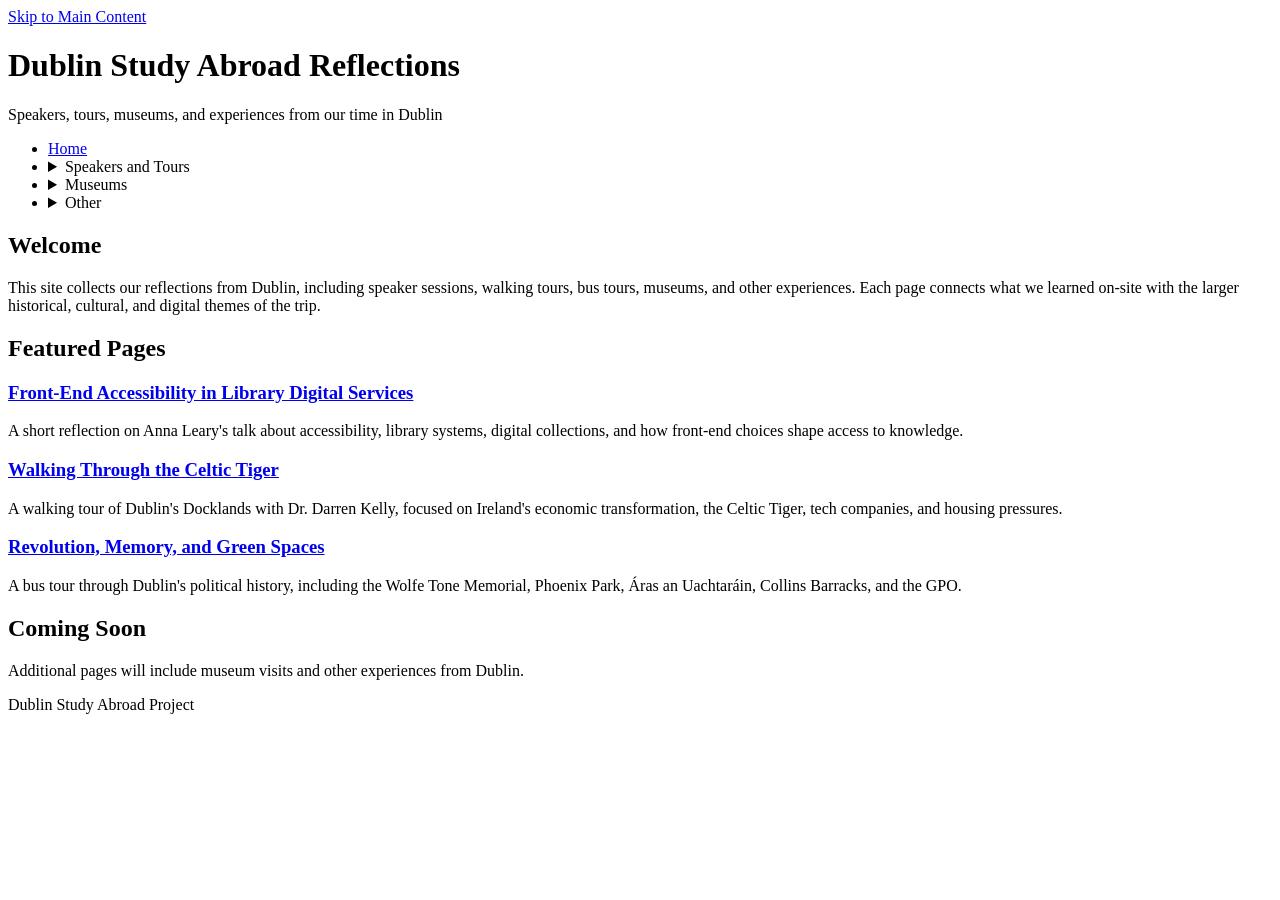
==== index.html @ 458fdb92 "Add files via upload" ====
<!DOCTYPE html>
<html lang="en">
<head>
  <meta charset="UTF-8">
  <meta name="viewport" content="width=device-width, initial-scale=1.0">
  <title>Dublin Study Abroad Reflections</title>
  <link rel="stylesheet" href="css/style.css">
</head>

<body>
  <a href="#main">Skip to Main Content</a>

  <header>
    <h1>Dublin Study Abroad Reflections</h1>
    <p>Speakers, tours, museums, and experiences from our time in Dublin</p>
  </header>

  <nav>
    <ul>
      <li><a href="index.html">Home</a></li>

      <li>
        <details>
          <summary>Speakers and Tours</summary>
          <ul>
            <li><a href="library_sciences.html">Front-End Accessibility in Library Digital Services</a></li>
            <li><a href="docklands.html">Walking Through the Celtic Tiger</a></li>
            <li><a href="bustour.html">Revolution, Memory, and Green Spaces</a></li>
          </ul>
        </details>
      </li>

      <li>
        <details>
          <summary>Museums</summary>
          <ul>
            <li><a href="museums.html">Museum Visits</a></li>
          </ul>
        </details>
      </li>

      <li>
        <details>
          <summary>Other</summary>
          <ul>
            <li><a href="other.html">Other Dublin Experiences</a></li>
          </ul>
        </details>
      </li>
    </ul>
  </nav>

  <main id="main">
    <h2>Welcome</h2>

    <p>
      This site collects our reflections from Dublin, including speaker sessions, walking tours, bus tours, museums, and other experiences. Each page connects what we learned on-site with the larger historical, cultural, and digital themes of the trip.
    </p>

    <section>
      <h2>Featured Pages</h2>

      <article>
        <h3><a href="library_sciences.html">Front-End Accessibility in Library Digital Services</a></h3>
        <p>
          A short reflection on Anna Leary's talk about accessibility, library systems, digital collections, and how front-end choices shape access to knowledge.
        </p>
      </article>

      <article>
        <h3><a href="docklands.html">Walking Through the Celtic Tiger</a></h3>
        <p>
          A walking tour of Dublin's Docklands with Dr. Darren Kelly, focused on Ireland's economic transformation, the Celtic Tiger, tech companies, and housing pressures.
        </p>
      </article>

      <article>
        <h3><a href="bustour.html">Revolution, Memory, and Green Spaces</a></h3>
        <p>
          A bus tour through Dublin's political history, including the Wolfe Tone Memorial, Phoenix Park, Áras an Uachtaráin, Collins Barracks, and the GPO.
        </p>
      </article>
    </section>

    <section>
      <h2>Coming Soon</h2>
      <p>
        Additional pages will include museum visits and other experiences from Dublin.
      </p>
    </section>
  </main>

  <footer>
    <p>Dublin Study Abroad Project</p>
  </footer>
</body>
</html>
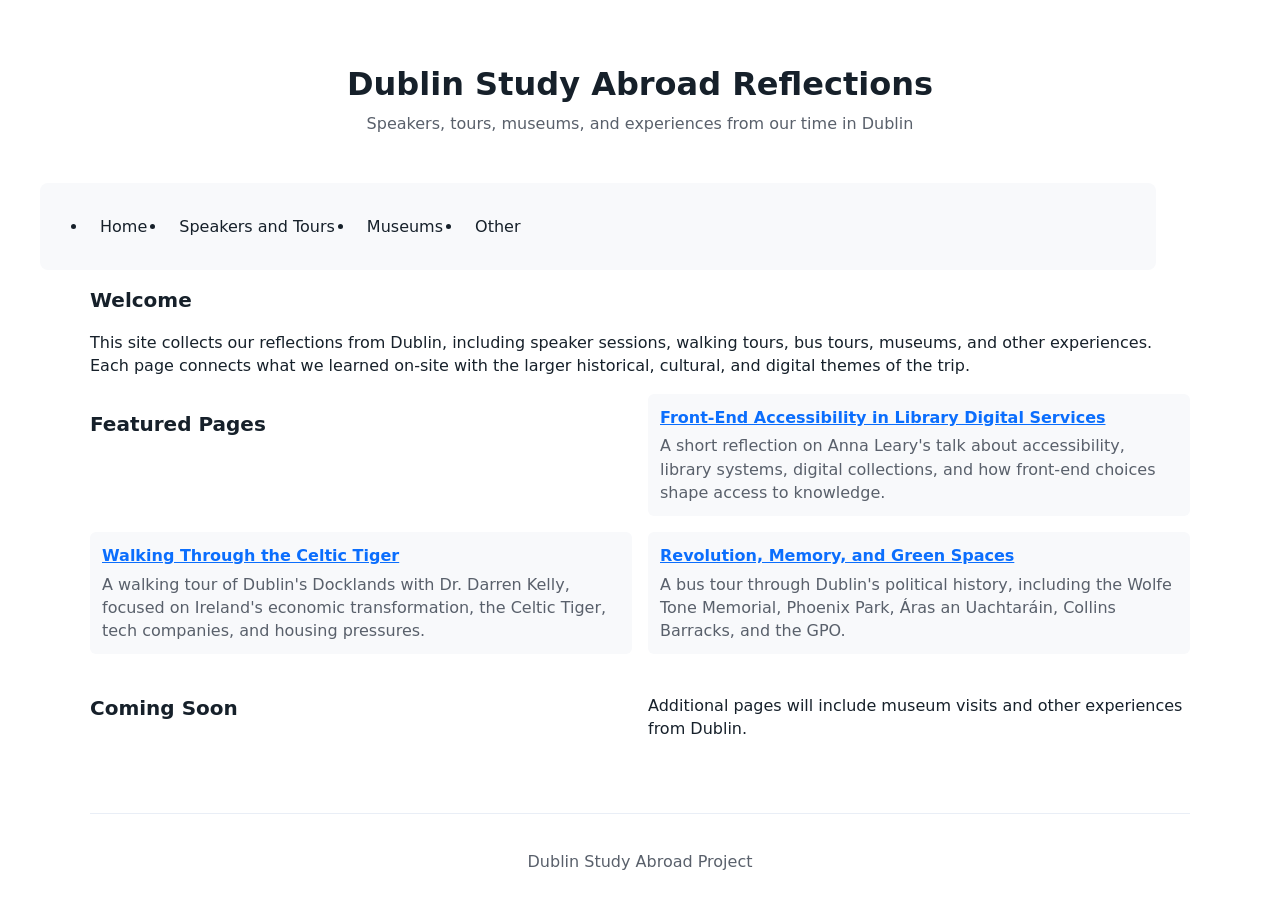
==== commit fcab5cb1: "main.css" ====
--- a/index.html
+++ b/index.html
@@ -4,7 +4,7 @@
   <meta charset="UTF-8">
   <meta name="viewport" content="width=device-width, initial-scale=1.0">
   <title>Dublin Study Abroad Reflections</title>
-  <link rel="stylesheet" href="css/style.css">
+  <link rel="stylesheet" href="css/test.css">
 </head>
 
 <body>
--- a/css/test.css
+++ b/css/test.css
@@ -0,0 +1,170 @@
+:root {
+  --bg: #ffffff;
+  --surface: #f8f9fb;
+  --text: #16202a;
+  --muted: #59606b;
+  --accent: #0b6efd;
+  --accent-2: #0b9efd33;
+  --max-width: 980px;
+  --radius: 8px;
+  --gap: 1rem;
+  --fw-heading: 700;
+}
+
+/* Basic page layout */
+html, body {
+  height: 100%;
+  background: var(--bg);
+  color: var(--text);
+  font-family: system-ui, -apple-system, 'Segoe UI', Roboto, 'Helvetica Neue', Arial;
+  line-height: 1.45;
+  -webkit-font-smoothing: antialiased;
+  -moz-osx-font-smoothing: grayscale;
+  padding: 0 1rem;
+}
+
+/* Accessible container */
+main, header, nav, footer {
+  max-width: var(--max-width);
+  margin: 0 auto;
+}
+
+header {
+  padding: 2rem 0 1rem;
+  text-align: center;
+}
+header h1 {
+  margin-bottom: 0.25rem;
+  font-size: 1.75rem;
+  font-weight: var(--fw-heading);
+}
+header p {
+  color: var(--muted);
+  margin-top: 0;
+}
+
+/* Navigation */
+nav {
+  background: var(--surface);
+  border-radius: var(--radius);
+  padding: 0.5rem;
+  margin: 1rem 0;
+}
+nav ul {
+  display: flex;
+  gap: 0.5rem;
+  flex-wrap: wrap;
+  align-items: center;
+}
+nav a {
+  display: inline-block;
+  padding: 0.5rem 0.75rem;
+  color: var(--text);
+  text-decoration: none;
+  border-radius: 6px;
+}
+nav a:hover, nav a:focus {
+  background: var(--accent-2);
+  color: var(--accent);
+}
+
+/* Details summary styling (for nested menus) */
+details[open] > summary {
+  font-weight: 600;
+}
+summary {
+  list-style: none;
+  cursor: pointer;
+  padding: 0.45rem 0.75rem;
+  border-radius: 6px;
+}
+
+/* Main content */
+main {
+  padding-bottom: 2rem;
+}
+main h2 {
+  font-size: 1.25rem;
+  margin: 1rem 0 0.5rem;
+}
+
+section {
+  margin: 1rem 0 1.5rem;
+}
+
+/* Article grid */
+section > article {
+  background: var(--surface);
+  padding: 0.75rem;
+  border-radius: 6px;
+  margin-bottom: 0.75rem;
+}
+section > article h3 {
+  margin: 0 0 0.35rem;
+  font-size: 1rem;
+}
+section > article p {
+  margin: 0;
+  color: var(--muted);
+}
+
+/* Links */
+a {
+  color: var(--accent);
+}
+a:focus {
+  outline: 3px solid #a9d1ff;
+  outline-offset: 2px;
+}
+
+/* Footer */
+footer {
+  text-align: center;
+  padding: 1.25rem 0;
+  color: var(--muted);
+  border-top: 1px solid #e9eef6;
+}
+
+/* Utility: container for wide screens */
+.container {
+  margin-left: auto;
+  margin-right: auto;
+  max-width: var(--max-width);
+  padding: 0 1rem;
+}
+
+/* Small responsive adjustments */
+@media (min-width: 720px) {
+  nav ul { display: flex; }
+  header h1 { font-size: 2rem; }
+  section { display: grid; grid-template-columns: repeat(2, 1fr); gap: var(--gap); }
+  section > article { margin-bottom: 0; }
+}
+
+@media (min-width: 1100px) {
+  :root { --max-width: 1100px; }
+}
+
+/* Respect user's reduced motion preference */
+@media (prefers-reduced-motion: reduce) {
+  * { transition: none !important; animation: none !important; }
+}
+
+/* Small accessibility helper for skip link */
+a[href^="#main"] {
+  position: absolute;
+  left: -9999px;
+  top: auto;
+  width: 1px;
+  height: 1px;
+  overflow: hidden;
+}
+a[href^="#main"]:focus {
+  left: 1rem;
+  top: 1rem;
+  width: auto;
+  height: auto;
+  background: var(--surface);
+  padding: 0.5rem;
+  border-radius: 6px;
+}
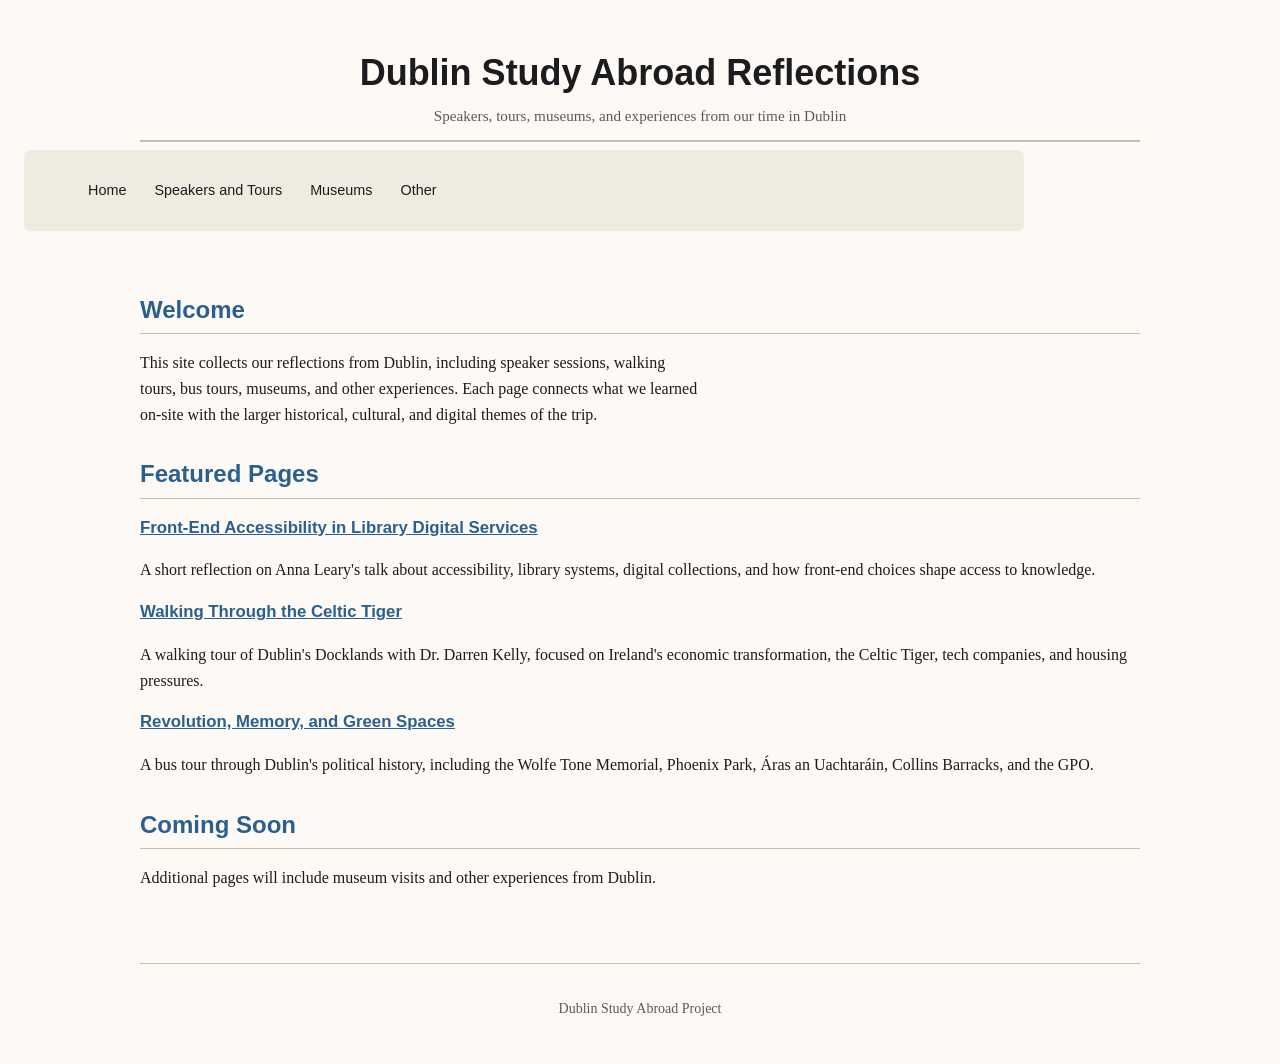
==== commit 9d8e6f84: "reset in bustour" ====
--- a/index.html
+++ b/index.html
@@ -4,7 +4,7 @@
   <meta charset="UTF-8">
   <meta name="viewport" content="width=device-width, initial-scale=1.0">
   <title>Dublin Study Abroad Reflections</title>
-  <link rel="stylesheet" href="css/test.css">
+  <link rel="stylesheet" href="css/main.css">
 </head>
 
 <body>
--- a/css/main.css
+++ b/css/main.css
@@ -0,0 +1,644 @@
+/* =============================================================
+   main.css  — Dublin Study Abroad Reflections
+   Hand-written for SI 338 Lectures 1 & 2
+   Loads AFTER reset.css
+   ============================================================= */
+
+
+/* ---------------------------------------------------------------
+   1. CUSTOM PROPERTIES  (Lecture 1: root colors)
+   Define once, use everywhere — makes dark mode a one-liner.
+   --------------------------------------------------------------- */
+:root {
+  /* Color palette */
+  --color-bg:       #fdfaf5;
+  --color-surface:  #f0ebe0;
+  --color-ink:      #1c1c1e;
+  --color-muted:    #5a5a5a;
+  --color-accent:   #2a5f8f;
+  --color-accent-light: #d6e8f7;
+  --color-border:   #c8bfaf;
+
+  /* Typography */
+  --font-body:    'Georgia', serif;
+  --font-heading: 'Trebuchet MS', 'Lucida Grande', sans-serif;
+
+  /* Spacing & shape */
+  --radius:      6px;
+  --gap:         1rem;
+  --max-width:   960px;
+
+  /* Card corner radius — changeable in one place (Lecture 2 stretch goal) */
+  --figure-radius: 6px;
+}
+
+
+/* ---------------------------------------------------------------
+   2. BASE STYLES
+   --------------------------------------------------------------- */
+html {
+  box-sizing: border-box;
+  scroll-behavior: smooth;
+}
+
+*,
+*::before,
+*::after {
+  box-sizing: inherit;
+}
+
+body {
+  background-color: var(--color-bg);
+  color: var(--color-ink);
+  font-family: var(--font-body);
+  font-size: 1rem;
+  line-height: 1.6;
+  -webkit-font-smoothing: antialiased;
+  padding: 0 1rem;
+}
+
+/* Constrain all major landmarks */
+header,
+nav,
+main,
+footer {
+  max-width: var(--max-width);
+  margin-left:  auto;
+  margin-right: auto;
+}
+
+img {
+  max-width: 100%;
+  height: auto;
+  display: block;
+}
+
+
+/* ---------------------------------------------------------------
+   3. SKIP LINK  (Lecture 1 & accessibility lecture)
+   Visually hidden until focused — never remove this.
+   --------------------------------------------------------------- */
+a[href="#main"] {
+  position: absolute;
+  left: -9999px;
+  top: auto;
+  width: 1px;
+  height: 1px;
+  overflow: hidden;
+}
+
+a[href="#main"]:focus {
+  left: 1rem;
+  top: 1rem;
+  width: auto;
+  height: auto;
+  background: var(--color-accent-light);
+  color: var(--color-accent);
+  border: 2px solid var(--color-accent);
+  padding: 0.5rem 1rem;
+  border-radius: var(--radius);
+  z-index: 9999;
+  font-weight: bold;
+}
+
+
+/* ---------------------------------------------------------------
+   4. STICKY HEADER  (Lecture 2 — position: sticky)
+   Stays at the top as you scroll. Needs a z-index so it
+   sits above the page content.
+   --------------------------------------------------------------- */
+header {
+  position: sticky;
+  top: 0;
+  z-index: 100;
+  background-color: var(--color-bg);
+  border-bottom: 2px solid var(--color-border);
+  padding: 0.75rem 0;
+  text-align: center;
+}
+
+header h1 {
+  font-family: var(--font-heading);
+  font-size: clamp(1.4rem, 4vw + 0.5rem, 2.25rem); /* Lecture 1: clamp() */
+  color: var(--color-ink);
+  margin-bottom: 0.15rem;
+}
+
+header p {
+  color: var(--color-muted);
+  font-size: 0.95rem;
+  margin: 0;
+}
+
+
+/* ---------------------------------------------------------------
+   5. NAVIGATION  (Lecture 2 — display: flex)
+   Flex row of links, wraps on small screens.
+   --------------------------------------------------------------- */
+nav {
+  background-color: var(--color-surface);
+  border-radius: var(--radius);
+  padding: 0.4rem 0.75rem;
+  margin: 0.5rem 0;
+}
+
+nav ul {
+  display: flex;          /* Lecture 2: flex nav bar */
+  flex-wrap: wrap;
+  gap: 0.25rem;
+  align-items: center;
+  list-style: none;
+}
+
+nav a {
+  display: inline-block;
+  padding: 0.4rem 0.75rem;
+  color: var(--color-ink);
+  text-decoration: none;
+  border-radius: var(--radius);
+  font-family: var(--font-heading);
+  font-size: 0.9rem;
+  transition: background-color 150ms ease, color 150ms ease;
+}
+
+nav a:hover,
+nav a:focus {
+  background-color: var(--color-accent-light);
+  color: var(--color-accent);
+}
+
+/* Focus ring — visible keyboard indicator (WCAG 2.4.11) */
+a:focus-visible {
+  outline: 3px solid var(--color-accent);
+  outline-offset: 2px;
+}
+
+/* details/summary inside nav — for dropdown submenus */
+details > summary {
+  list-style: none;
+  cursor: pointer;
+  padding: 0.4rem 0.75rem;
+  border-radius: var(--radius);
+  font-family: var(--font-heading);
+  font-size: 0.9rem;
+  color: var(--color-ink);
+  transition: background-color 150ms ease;
+}
+
+details > summary:hover,
+details[open] > summary {
+  background-color: var(--color-accent-light);
+  color: var(--color-accent);
+  font-weight: 600;
+}
+
+details ul {
+  padding-left: 1rem;
+  margin-top: 0.25rem;
+}
+
+/* Current page indicator */
+li.current a {
+  font-weight: bold;
+  color: var(--color-accent);
+  border-bottom: 2px solid var(--color-accent);
+}
+
+
+/* ---------------------------------------------------------------
+   6. MAIN CONTENT
+   --------------------------------------------------------------- */
+main {
+  padding: 1.5rem 0 3rem;
+}
+
+main > p {
+  max-width: 70ch;
+  margin-bottom: 1rem;
+}
+
+h2 {
+  font-family: var(--font-heading);
+  font-size: clamp(1.1rem, 2.5vw + 0.5rem, 1.5rem);
+  color: var(--color-accent);
+  margin: 1.75rem 0 0.5rem;
+  border-bottom: 1px solid var(--color-border);
+  padding-bottom: 0.25rem;
+}
+
+h3 {
+  font-family: var(--font-heading);
+  font-size: 1.05rem;
+  margin: 1rem 0 0.35rem;
+}
+
+p {
+  margin-bottom: 1rem;
+}
+
+section {
+  margin: 1.5rem 0;
+}
+
+aside {
+  background-color: var(--color-surface);
+  border-left: 4px solid var(--color-accent);
+  border-radius: var(--radius);
+  padding: 1rem 1.25rem;
+  margin: 1.5rem 0;
+}
+
+aside h2 {
+  border-bottom: none;
+  margin-top: 0;
+}
+
+/* Reflection callout box */
+.reflection {
+  background-color: var(--color-accent-light);
+  border-left: 4px solid var(--color-accent);
+  border-radius: var(--radius);
+  padding: 0.75rem 1rem;
+  margin: 1rem 0;
+  color: var(--color-ink);
+  font-style: italic;
+}
+
+.reflection p {
+  margin: 0;
+}
+
+
+/* ---------------------------------------------------------------
+   7. FIGURES & INLINE IMAGES
+   --------------------------------------------------------------- */
+figure {
+  margin: 1.25rem 0;
+  display: inline-block;  /* keeps caption under its image */
+}
+
+figure img {
+  border: 3px solid var(--color-accent);
+  border-radius: var(--figure-radius); /* uses custom property */
+  box-shadow: 0 4px 12px rgba(42, 95, 143, 0.12);
+  transition: transform 150ms ease, box-shadow 150ms ease;
+}
+
+figure img:hover {
+  transform: translateY(-3px);
+  box-shadow: 0 10px 24px rgba(42, 95, 143, 0.18);
+}
+
+figcaption {
+  margin-top: 0.4rem;
+  font-size: 0.85rem;
+  color: var(--color-muted);
+  max-width: 30ch;
+}
+
+
+/* ---------------------------------------------------------------
+   8. PHOTO GALLERY — display: grid  (Lecture 2, required)
+   minmax() makes it responsive without media queries.
+   --------------------------------------------------------------- */
+.gallery {
+  display: grid;
+  grid-template-columns: repeat(auto-fit, minmax(180px, 1fr));
+  gap: var(--gap);
+  margin-top: 1rem;
+}
+
+/* Each thumbnail link */
+.gallery a {
+  display: block;
+  border: 3px solid var(--color-accent);
+  border-radius: var(--figure-radius);
+  overflow: hidden;
+  aspect-ratio: 4 / 3;
+  background-color: var(--color-surface);
+  box-shadow: 0 3px 10px rgba(42, 95, 143, 0.1);
+  transition: transform 150ms ease, box-shadow 150ms ease;
+
+  /* Animate in on load (Lecture 2 stretch + keyframes section) */
+  animation: fade-up 0.45s ease-out both;
+}
+
+.gallery a:hover {
+  transform: translateY(-4px);
+  box-shadow: 0 12px 28px rgba(42, 95, 143, 0.2);
+}
+
+/* Images fill the thumbnail box fully */
+.gallery img {
+  width: 100%;
+  height: 100%;
+  object-fit: cover;
+  display: block;
+  transition: transform 200ms ease;
+}
+
+.gallery a:hover img {
+  transform: scale(1.04);
+}
+
+/* Stagger the fade-in of each card (nth-child) */
+.gallery a:nth-child(1)  { animation-delay: 0.0s; }
+.gallery a:nth-child(2)  { animation-delay: 0.05s; }
+.gallery a:nth-child(3)  { animation-delay: 0.1s; }
+.gallery a:nth-child(4)  { animation-delay: 0.15s; }
+.gallery a:nth-child(5)  { animation-delay: 0.2s; }
+.gallery a:nth-child(6)  { animation-delay: 0.25s; }
+.gallery a:nth-child(7)  { animation-delay: 0.3s; }
+.gallery a:nth-child(8)  { animation-delay: 0.35s; }
+.gallery a:nth-child(9)  { animation-delay: 0.4s; }
+.gallery a:nth-child(10) { animation-delay: 0.45s; }
+
+
+/* ---------------------------------------------------------------
+   9. FLEX SECTION  (Lecture 2 — display: flex, required)
+   Used for the featured article cards on the index page and
+   any section that should flow in a row rather than a grid.
+   --------------------------------------------------------------- */
+.flex-cards {
+  display: flex;
+  flex-wrap: wrap;
+  gap: var(--gap);
+  margin-top: 1rem;
+}
+
+.flex-cards article {
+  flex: 1 1 260px;          /* grow, shrink, minimum width */
+  background-color: var(--color-surface);
+  border: 1px solid var(--color-border);
+  border-radius: var(--figure-radius);
+  padding: 1rem 1.25rem;
+  box-shadow: 0 2px 6px rgba(0,0,0,0.06);
+  transition: transform 150ms ease, box-shadow 150ms ease;
+  animation: fade-up 0.45s ease-out both;
+}
+
+.flex-cards article:hover {
+  transform: translateY(-3px);
+  box-shadow: 0 8px 20px rgba(42, 95, 143, 0.15);
+}
+
+.flex-cards article h3 {
+  margin-top: 0;
+}
+
+.flex-cards article p {
+  color: var(--color-muted);
+  margin: 0;
+}
+
+/* index.html section uses default block flow; apply flex-cards
+   class to the <section> wrapper that holds the article cards. */
+section.featured {
+  display: flex;
+  flex-wrap: wrap;
+  gap: var(--gap);
+}
+
+section.featured article {
+  flex: 1 1 260px;
+  background-color: var(--color-surface);
+  border: 1px solid var(--color-border);
+  border-radius: var(--figure-radius);
+  padding: 1rem 1.25rem;
+  box-shadow: 0 2px 6px rgba(0,0,0,0.06);
+  transition: transform 150ms ease, box-shadow 150ms ease;
+}
+
+section.featured article:hover {
+  transform: translateY(-3px);
+  box-shadow: 0 8px 20px rgba(42, 95, 143, 0.15);
+}
+
+
+/* ---------------------------------------------------------------
+   10. LINKS
+   --------------------------------------------------------------- */
+a {
+  color: var(--color-accent);
+  text-decoration: underline;
+}
+
+a:hover {
+  color: var(--color-ink);
+}
+
+
+/* ---------------------------------------------------------------
+   11. FOOTER
+   --------------------------------------------------------------- */
+footer {
+  text-align: center;
+  padding: 1.25rem 0;
+  color: var(--color-muted);
+  border-top: 1px solid var(--color-border);
+  font-size: 0.875rem;
+}
+
+
+/* ---------------------------------------------------------------
+   12. LIGHTBOX OVERRIDES (matches site palette)
+   --------------------------------------------------------------- */
+.lb-outerContainer,
+.lb-dataContainer {
+  border: 6px solid var(--color-accent);
+  border-radius: var(--radius);
+  box-shadow: 0 16px 40px rgba(42, 95, 143, 0.18);
+}
+
+.lb-image {
+  border-radius: 3px;
+}
+
+.lb-data {
+  background: rgba(42, 95, 143, 0.04);
+  color: var(--color-ink);
+}
+
+.lb-caption {
+  color: var(--color-muted);
+}
+
+.lb-close,
+.lb-nav a {
+  color: var(--color-accent);
+}
+
+
+/* ---------------------------------------------------------------
+   13. KEYFRAME ANIMATIONS  (Lecture 2, section 5)
+   --------------------------------------------------------------- */
+@keyframes fade-up {
+  from {
+    opacity: 0;
+    transform: translateY(12px);
+  }
+  to {
+    opacity: 1;
+    transform: translateY(0);
+  }
+}
+
+/* Subtle pulse on call-to-action links (hover only) */
+@keyframes pulse {
+  0%, 100% { transform: scale(1); }
+  50%       { transform: scale(1.05); }
+}
+
+header h1 {
+  animation: fade-up 0.5s ease-out both;
+}
+
+
+/* ---------------------------------------------------------------
+   14. MOBILE-FIRST RESPONSIVE — min-width  (Lecture 2, section 6)
+   Base styles above are already single-column / small-screen.
+   Layer on enhancements as viewport grows.
+   --------------------------------------------------------------- */
+
+/* Tablet and up: 640px (40rem) */
+@media (min-width: 40rem) {
+  nav ul {
+    flex-wrap: nowrap;
+  }
+
+  .gallery {
+    grid-template-columns: repeat(auto-fit, minmax(200px, 1fr));
+  }
+
+  figure {
+    float: right;
+    margin: 0 0 1rem 1.5rem;
+    max-width: 280px;
+  }
+}
+
+/* Desktop and up: 64rem (1024px) */
+@media (min-width: 64rem) {
+  :root {
+    --max-width: 1000px;
+  }
+
+  .gallery {
+    grid-template-columns: repeat(auto-fit, minmax(220px, 1fr));
+  }
+
+  /* Two-column page layout: aside to the right of main content */
+  #overview {
+    display: grid;
+    grid-template-columns: 3fr 1fr;
+    gap: 2rem;
+    align-items: start;
+  }
+}
+
+
+/* ---------------------------------------------------------------
+   15. PRINT STYLES  (Lecture 2, section 7)
+   Hide navigation UI that doesn't work on paper.
+   Show URLs inline so readers can find them.
+   --------------------------------------------------------------- */
+@media print {
+  /* Hide non-printable UI */
+  header,
+  nav,
+  .gallery,
+  .lb-outerContainer,
+  a[href="#main"],
+  a[href^="#"] {
+    display: none;
+  }
+
+  body {
+    font-size: 12pt;
+    color: #000;
+    background: #fff;
+    padding: 0;
+  }
+
+  h1, h2, h3 {
+    page-break-after: avoid;
+    color: #000;
+  }
+
+  /* Show link destinations on paper */
+  a[href]::after {
+    content: " (" attr(href) ")";
+    font-size: 85%;
+    color: #444;
+  }
+
+  img {
+    max-width: 100%;
+    border: 1px solid #ccc;
+  }
+
+  /* One or two images per page max */
+  figure {
+    float: none;
+    max-width: 45%;
+    display: inline-block;
+    margin: 0.5rem;
+  }
+
+  p {
+    orphans: 3;
+    widows: 3;
+  }
+}
+
+
+/* ---------------------------------------------------------------
+   16. PREFERS-REDUCED-MOTION  (Lecture 2, section 7)
+   Flat-line all animation for users who have requested it.
+   --------------------------------------------------------------- */
+@media (prefers-reduced-motion: reduce) {
+  *,
+  *::before,
+  *::after {
+    animation-duration: 0.01ms !important;
+    animation-iteration-count: 1 !important;
+    transition-duration: 0.01ms !important;
+    scroll-behavior: auto !important;
+  }
+
+  /* Also disable lightbox transitions */
+  .lb-outerContainer,
+  .lb-dataContainer {
+    transition: none !important;
+  }
+}
+
+
+/* ---------------------------------------------------------------
+   17. PREFERS-COLOR-SCHEME: DARK  (Lecture 2, section 7)
+   Override only the custom properties — the rest of the
+   stylesheet stays the same. Check contrast in both modes!
+   --------------------------------------------------------------- */
+@media (prefers-color-scheme: dark) {
+  :root {
+    --color-bg:           #1a1a1c;
+    --color-surface:      #26262a;
+    --color-ink:          #efefef;
+    --color-muted:        #a0a0a8;
+    --color-accent:       #6aaddc;
+    --color-accent-light: #1e3a52;
+    --color-border:       #3a3a3f;
+  }
+
+  /* Keep border visible on dark bg */
+  .gallery a,
+  figure img {
+    border-color: var(--color-accent);
+  }
+
+  /* Lighten lightbox border */
+  .lb-outerContainer,
+  .lb-dataContainer {
+    border-color: var(--color-accent);
+  }
+}
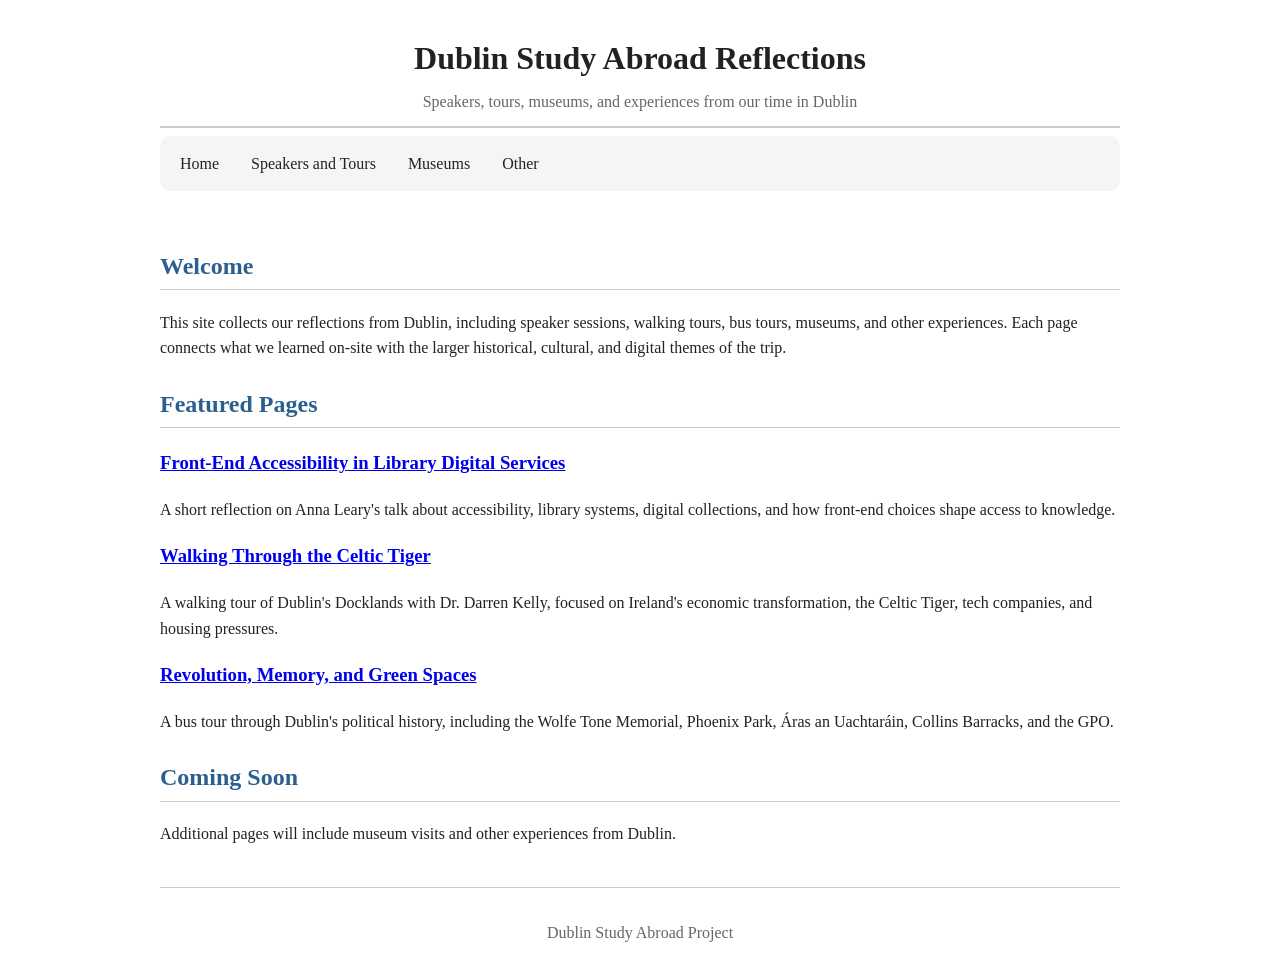
==== commit 741d9a48: "personal.css" ====
--- a/index.html
+++ b/index.html
@@ -4,7 +4,7 @@
   <meta charset="UTF-8">
   <meta name="viewport" content="width=device-width, initial-scale=1.0">
   <title>Dublin Study Abroad Reflections</title>
-  <link rel="stylesheet" href="css/main.css">
+  <link rel="stylesheet" href="css/personal.css">
 </head>
 
 <body>
--- a/css/personal.css
+++ b/css/personal.css
@@ -0,0 +1,293 @@
+/* =====================
+   Custom Properties
+   ===================== */
+:root {
+    --color-bg: #ffffff;
+    --color-text: #222222;
+    --color-muted: #666666;
+    --color-accent: #2a5f8f;
+    --color-surface: #f5f5f5;
+    --color-border: #cccccc;
+    --figure-radius: 10px;
+    --gap: 20px;
+}
+
+
+/* =====================
+   Base
+   ===================== */
+* {
+    box-sizing: border-box;
+}
+
+body {
+    background-color: var(--color-bg);
+    color: var(--color-text);
+    font-family: Georgia, serif;
+    font-size: 1rem;
+    line-height: 1.6;
+    padding: 0 1rem;
+    margin: 0;
+}
+
+img {
+    border: 4px solid var(--color-accent);
+    border-radius: var(--figure-radius);
+    width: 100%;
+    padding: 4px;
+    display: block;
+}
+
+
+/* =====================
+   Skip Link
+   ===================== */
+a[href="#main"] {
+    position: absolute;
+    left: -9999px;
+}
+
+a[href="#main"]:focus {
+    left: 1rem;
+    top: 1rem;
+    background: var(--color-surface);
+    padding: 0.5rem 1rem;
+    border: 2px solid var(--color-accent);
+    border-radius: var(--figure-radius);
+    z-index: 9999;
+}
+
+
+/* =====================
+   Sticky Header
+   ===================== */
+header {
+    position: sticky;
+    top: 0;
+    z-index: 100;
+    background-color: var(--color-bg);
+    border-bottom: 2px solid var(--color-border);
+    padding: 0.75rem 0;
+    text-align: center;
+    max-width: 960px;
+    margin: 0 auto;
+}
+
+header h1 {
+    font-size: clamp(1.4rem, 4vw, 2rem);
+    margin-bottom: 0.25rem;
+}
+
+header p {
+    color: var(--color-muted);
+    margin: 0;
+}
+
+
+/* =====================
+   Navigation — flex
+   ===================== */
+nav {
+    background-color: var(--color-surface);
+    border-radius: var(--figure-radius);
+    padding: 0.5rem;
+    max-width: 960px;
+    margin: 0.5rem auto;
+}
+
+nav ul {
+    display: flex;
+    flex-wrap: wrap;
+    gap: 0.5rem;
+    list-style: none;
+    margin: 0;
+    padding: 0;
+}
+
+nav a {
+    display: inline-block;
+    padding: 0.4rem 0.75rem;
+    color: var(--color-text);
+    text-decoration: none;
+    border-radius: var(--figure-radius);
+}
+
+nav a:hover,
+nav a:focus {
+    background-color: var(--color-accent);
+    color: #ffffff;
+}
+
+a:focus-visible {
+    outline: 3px solid var(--color-accent);
+    outline-offset: 2px;
+}
+
+summary {
+    list-style: none;
+    cursor: pointer;
+    padding: 0.4rem 0.75rem;
+    border-radius: var(--figure-radius);
+}
+
+summary:hover {
+    background-color: var(--color-accent);
+    color: #ffffff;
+}
+
+
+/* =====================
+   Main Content
+   ===================== */
+main {
+    max-width: 960px;
+    margin: 0 auto;
+    padding: 1.5rem 0;
+}
+
+h2 {
+    color: var(--color-accent);
+    border-bottom: 1px solid var(--color-border);
+    padding-bottom: 0.25rem;
+    margin-top: 1.5rem;
+}
+
+p {
+    margin-bottom: 1rem;
+}
+
+figcaption {
+    font-size: 0.85rem;
+    color: var(--color-muted);
+    margin-top: 0.4rem;
+}
+
+aside {
+    background-color: var(--color-surface);
+    border-left: 4px solid var(--color-accent);
+    padding: 1rem;
+    margin: 1.5rem 0;
+    border-radius: var(--figure-radius);
+}
+
+footer {
+    text-align: center;
+    padding: 1rem 0;
+    color: var(--color-muted);
+    border-top: 1px solid var(--color-border);
+    max-width: 960px;
+    margin: 0 auto;
+}
+
+
+/* =====================
+   Gallery — grid
+   ===================== */
+.gallery {
+    display: grid;
+    grid-template-columns: 90%;
+    gap: var(--gap);
+    justify-content: center;
+    margin-top: 1rem;
+}
+
+.gallery a {
+    display: block;
+    border: 4px solid var(--color-accent);
+    border-radius: var(--figure-radius);
+    overflow: hidden;
+    aspect-ratio: 4 / 3;
+    animation: fade-up 0.4s ease-out both;
+}
+
+.gallery img {
+    width: 100%;
+    height: 100%;
+    object-fit: cover;
+    border: none;
+    border-radius: 0;
+    padding: 0;
+}
+
+
+/* =====================
+   Keyframe Animation
+   ===================== */
+@keyframes fade-up {
+    from {
+        opacity: 0;
+        transform: translateY(10px);
+    }
+    to {
+        opacity: 1;
+        transform: translateY(0);
+    }
+}
+
+
+/* =====================
+   Responsive — min-width
+   ===================== */
+@media screen and (min-width: 600px) {
+    .gallery {
+        grid-template-columns: 45% 45%;
+    }
+}
+
+@media screen and (min-width: 900px) {
+    .gallery {
+        grid-template-columns: repeat(3, 30%);
+    }
+}
+
+
+/* =====================
+   Print
+   ===================== */
+@media print {
+    header, nav {
+        display: none;
+    }
+
+    body {
+        font-size: 12pt;
+        color: #000;
+        background: #fff;
+    }
+
+    a[href]::after {
+        content: " (" attr(href) ")";
+        font-size: 85%;
+    }
+
+    img {
+        max-width: 100%;
+    }
+}
+
+
+/* =====================
+   Reduced Motion
+   ===================== */
+@media (prefers-reduced-motion: reduce) {
+    * {
+        animation-duration: 0.01ms !important;
+        animation-iteration-count: 1 !important;
+        transition-duration: 0.01ms !important;
+    }
+}
+
+
+/* =====================
+   Dark Mode
+   ===================== */
+@media (prefers-color-scheme: dark) {
+    :root {
+        --color-bg: #1a1a1a;
+        --color-text: #eeeeee;
+        --color-muted: #aaaaaa;
+        --color-accent: #6aaddc;
+        --color-surface: #2a2a2a;
+        --color-border: #444444;
+    }
+}
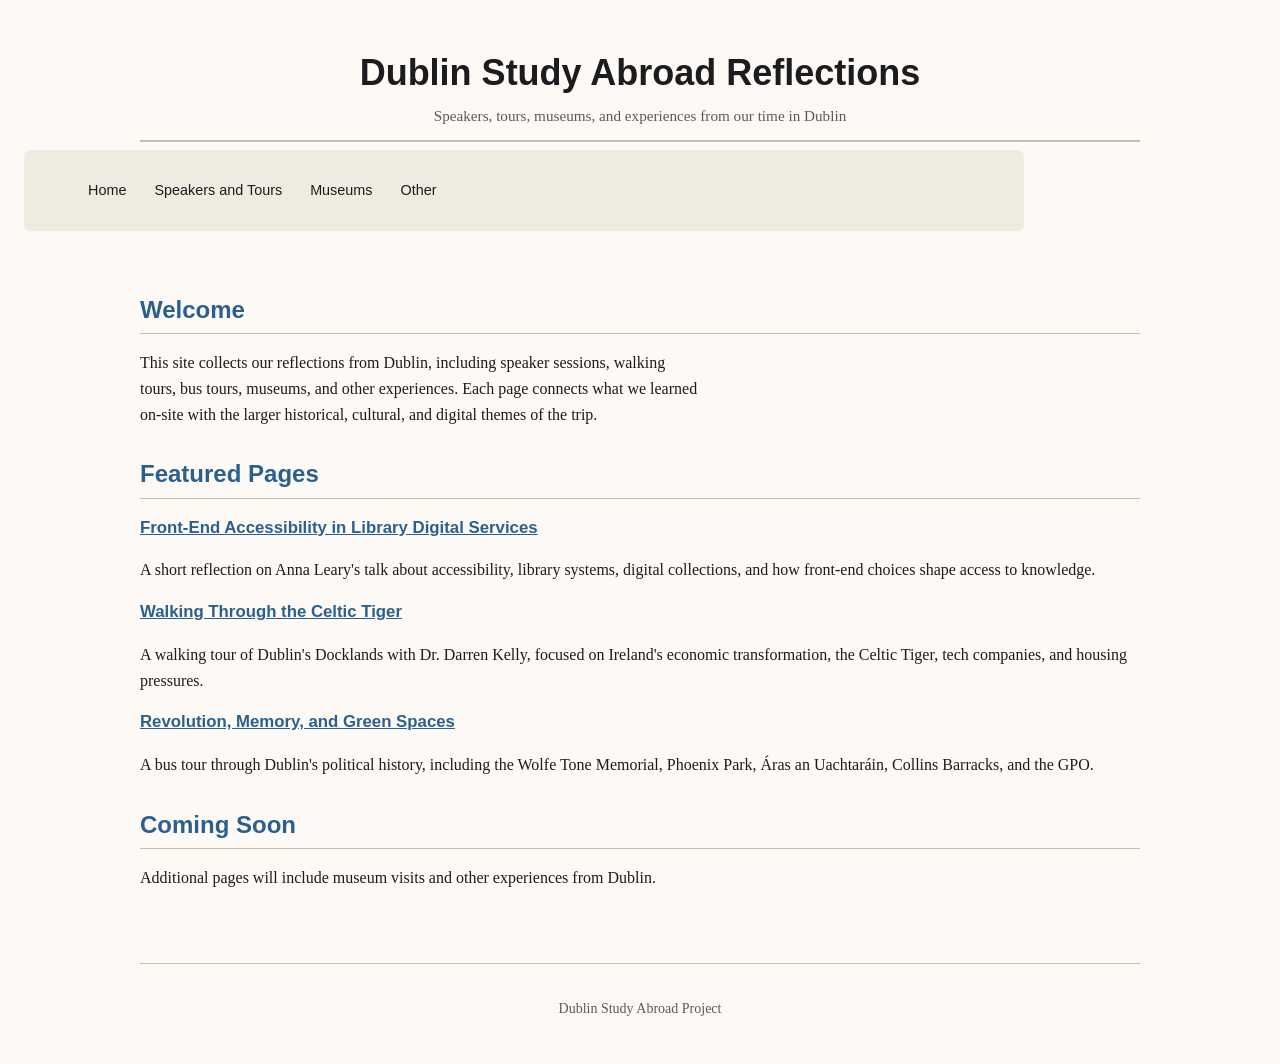
==== commit 7fbc79dc: "random" ====
--- a/index.html
+++ b/index.html
@@ -4,7 +4,7 @@
   <meta charset="UTF-8">
   <meta name="viewport" content="width=device-width, initial-scale=1.0">
   <title>Dublin Study Abroad Reflections</title>
-  <link rel="stylesheet" href="css/personal.css">
+  <link rel="stylesheet" href="css/main.css">
 </head>
 
 <body>
--- a/css/main.css
+++ b/css/main.css
@@ -0,0 +1,644 @@
+/* =============================================================
+   main.css  — Dublin Study Abroad Reflections
+   Hand-written for SI 338 Lectures 1 & 2
+   Loads AFTER reset.css
+   ============================================================= */
+
+
+/* ---------------------------------------------------------------
+   1. CUSTOM PROPERTIES  (Lecture 1: root colors)
+   Define once, use everywhere — makes dark mode a one-liner.
+   --------------------------------------------------------------- */
+:root {
+  /* Color palette */
+  --color-bg:       #fdfaf5;
+  --color-surface:  #f0ebe0;
+  --color-ink:      #1c1c1e;
+  --color-muted:    #5a5a5a;
+  --color-accent:   #2a5f8f;
+  --color-accent-light: #d6e8f7;
+  --color-border:   #c8bfaf;
+
+  /* Typography */
+  --font-body:    'Georgia', serif;
+  --font-heading: 'Trebuchet MS', 'Lucida Grande', sans-serif;
+
+  /* Spacing & shape */
+  --radius:      6px;
+  --gap:         1rem;
+  --max-width:   960px;
+
+  /* Card corner radius — changeable in one place (Lecture 2 stretch goal) */
+  --figure-radius: 6px;
+}
+
+
+/* ---------------------------------------------------------------
+   2. BASE STYLES
+   --------------------------------------------------------------- */
+html {
+  box-sizing: border-box;
+  scroll-behavior: smooth;
+}
+
+*,
+*::before,
+*::after {
+  box-sizing: inherit;
+}
+
+body {
+  background-color: var(--color-bg);
+  color: var(--color-ink);
+  font-family: var(--font-body);
+  font-size: 1rem;
+  line-height: 1.6;
+  -webkit-font-smoothing: antialiased;
+  padding: 0 1rem;
+}
+
+/* Constrain all major landmarks */
+header,
+nav,
+main,
+footer {
+  max-width: var(--max-width);
+  margin-left:  auto;
+  margin-right: auto;
+}
+
+img {
+  max-width: 100%;
+  height: auto;
+  display: block;
+}
+
+
+/* ---------------------------------------------------------------
+   3. SKIP LINK  (Lecture 1 & accessibility lecture)
+   Visually hidden until focused — never remove this.
+   --------------------------------------------------------------- */
+a[href="#main"] {
+  position: absolute;
+  left: -9999px;
+  top: auto;
+  width: 1px;
+  height: 1px;
+  overflow: hidden;
+}
+
+a[href="#main"]:focus {
+  left: 1rem;
+  top: 1rem;
+  width: auto;
+  height: auto;
+  background: var(--color-accent-light);
+  color: var(--color-accent);
+  border: 2px solid var(--color-accent);
+  padding: 0.5rem 1rem;
+  border-radius: var(--radius);
+  z-index: 9999;
+  font-weight: bold;
+}
+
+
+/* ---------------------------------------------------------------
+   4. STICKY HEADER  (Lecture 2 — position: sticky)
+   Stays at the top as you scroll. Needs a z-index so it
+   sits above the page content.
+   --------------------------------------------------------------- */
+header {
+  position: sticky;
+  top: 0;
+  z-index: 100;
+  background-color: var(--color-bg);
+  border-bottom: 2px solid var(--color-border);
+  padding: 0.75rem 0;
+  text-align: center;
+}
+
+header h1 {
+  font-family: var(--font-heading);
+  font-size: clamp(1.4rem, 4vw + 0.5rem, 2.25rem); /* Lecture 1: clamp() */
+  color: var(--color-ink);
+  margin-bottom: 0.15rem;
+}
+
+header p {
+  color: var(--color-muted);
+  font-size: 0.95rem;
+  margin: 0;
+}
+
+
+/* ---------------------------------------------------------------
+   5. NAVIGATION  (Lecture 2 — display: flex)
+   Flex row of links, wraps on small screens.
+   --------------------------------------------------------------- */
+nav {
+  background-color: var(--color-surface);
+  border-radius: var(--radius);
+  padding: 0.4rem 0.75rem;
+  margin: 0.5rem 0;
+}
+
+nav ul {
+  display: flex;          /* Lecture 2: flex nav bar */
+  flex-wrap: wrap;
+  gap: 0.25rem;
+  align-items: center;
+  list-style: none;
+}
+
+nav a {
+  display: inline-block;
+  padding: 0.4rem 0.75rem;
+  color: var(--color-ink);
+  text-decoration: none;
+  border-radius: var(--radius);
+  font-family: var(--font-heading);
+  font-size: 0.9rem;
+  transition: background-color 150ms ease, color 150ms ease;
+}
+
+nav a:hover,
+nav a:focus {
+  background-color: var(--color-accent-light);
+  color: var(--color-accent);
+}
+
+/* Focus ring — visible keyboard indicator (WCAG 2.4.11) */
+a:focus-visible {
+  outline: 3px solid var(--color-accent);
+  outline-offset: 2px;
+}
+
+/* details/summary inside nav — for dropdown submenus */
+details > summary {
+  list-style: none;
+  cursor: pointer;
+  padding: 0.4rem 0.75rem;
+  border-radius: var(--radius);
+  font-family: var(--font-heading);
+  font-size: 0.9rem;
+  color: var(--color-ink);
+  transition: background-color 150ms ease;
+}
+
+details > summary:hover,
+details[open] > summary {
+  background-color: var(--color-accent-light);
+  color: var(--color-accent);
+  font-weight: 600;
+}
+
+details ul {
+  padding-left: 1rem;
+  margin-top: 0.25rem;
+}
+
+/* Current page indicator */
+li.current a {
+  font-weight: bold;
+  color: var(--color-accent);
+  border-bottom: 2px solid var(--color-accent);
+}
+
+
+/* ---------------------------------------------------------------
+   6. MAIN CONTENT
+   --------------------------------------------------------------- */
+main {
+  padding: 1.5rem 0 3rem;
+}
+
+main > p {
+  max-width: 70ch;
+  margin-bottom: 1rem;
+}
+
+h2 {
+  font-family: var(--font-heading);
+  font-size: clamp(1.1rem, 2.5vw + 0.5rem, 1.5rem);
+  color: var(--color-accent);
+  margin: 1.75rem 0 0.5rem;
+  border-bottom: 1px solid var(--color-border);
+  padding-bottom: 0.25rem;
+}
+
+h3 {
+  font-family: var(--font-heading);
+  font-size: 1.05rem;
+  margin: 1rem 0 0.35rem;
+}
+
+p {
+  margin-bottom: 1rem;
+}
+
+section {
+  margin: 1.5rem 0;
+}
+
+aside {
+  background-color: var(--color-surface);
+  border-left: 4px solid var(--color-accent);
+  border-radius: var(--radius);
+  padding: 1rem 1.25rem;
+  margin: 1.5rem 0;
+}
+
+aside h2 {
+  border-bottom: none;
+  margin-top: 0;
+}
+
+/* Reflection callout box */
+.reflection {
+  background-color: var(--color-accent-light);
+  border-left: 4px solid var(--color-accent);
+  border-radius: var(--radius);
+  padding: 0.75rem 1rem;
+  margin: 1rem 0;
+  color: var(--color-ink);
+  font-style: italic;
+}
+
+.reflection p {
+  margin: 0;
+}
+
+
+/* ---------------------------------------------------------------
+   7. FIGURES & INLINE IMAGES
+   --------------------------------------------------------------- */
+figure {
+  margin: 1.25rem 0;
+  display: inline-block;  /* keeps caption under its image */
+}
+
+figure img {
+  border: 3px solid var(--color-accent);
+  border-radius: var(--figure-radius); /* uses custom property */
+  box-shadow: 0 4px 12px rgba(42, 95, 143, 0.12);
+  transition: transform 150ms ease, box-shadow 150ms ease;
+}
+
+figure img:hover {
+  transform: translateY(-3px);
+  box-shadow: 0 10px 24px rgba(42, 95, 143, 0.18);
+}
+
+figcaption {
+  margin-top: 0.4rem;
+  font-size: 0.85rem;
+  color: var(--color-muted);
+  max-width: 30ch;
+}
+
+
+/* ---------------------------------------------------------------
+   8. PHOTO GALLERY — display: grid  (Lecture 2, required)
+   minmax() makes it responsive without media queries.
+   --------------------------------------------------------------- */
+.gallery {
+  display: grid;
+  grid-template-columns: repeat(auto-fit, minmax(180px, 1fr));
+  gap: var(--gap);
+  margin-top: 1rem;
+}
+
+/* Each thumbnail link */
+.gallery a {
+  display: block;
+  border: 3px solid var(--color-accent);
+  border-radius: var(--figure-radius);
+  overflow: hidden;
+  aspect-ratio: 4 / 3;
+  background-color: var(--color-surface);
+  box-shadow: 0 3px 10px rgba(42, 95, 143, 0.1);
+  transition: transform 150ms ease, box-shadow 150ms ease;
+
+  /* Animate in on load (Lecture 2 stretch + keyframes section) */
+  animation: fade-up 0.45s ease-out both;
+}
+
+.gallery a:hover {
+  transform: translateY(-4px);
+  box-shadow: 0 12px 28px rgba(42, 95, 143, 0.2);
+}
+
+/* Images fill the thumbnail box fully */
+.gallery img {
+  width: 100%;
+  height: 100%;
+  object-fit: cover;
+  display: block;
+  transition: transform 200ms ease;
+}
+
+.gallery a:hover img {
+  transform: scale(1.04);
+}
+
+/* Stagger the fade-in of each card (nth-child) */
+.gallery a:nth-child(1)  { animation-delay: 0.0s; }
+.gallery a:nth-child(2)  { animation-delay: 0.05s; }
+.gallery a:nth-child(3)  { animation-delay: 0.1s; }
+.gallery a:nth-child(4)  { animation-delay: 0.15s; }
+.gallery a:nth-child(5)  { animation-delay: 0.2s; }
+.gallery a:nth-child(6)  { animation-delay: 0.25s; }
+.gallery a:nth-child(7)  { animation-delay: 0.3s; }
+.gallery a:nth-child(8)  { animation-delay: 0.35s; }
+.gallery a:nth-child(9)  { animation-delay: 0.4s; }
+.gallery a:nth-child(10) { animation-delay: 0.45s; }
+
+
+/* ---------------------------------------------------------------
+   9. FLEX SECTION  (Lecture 2 — display: flex, required)
+   Used for the featured article cards on the index page and
+   any section that should flow in a row rather than a grid.
+   --------------------------------------------------------------- */
+.flex-cards {
+  display: flex;
+  flex-wrap: wrap;
+  gap: var(--gap);
+  margin-top: 1rem;
+}
+
+.flex-cards article {
+  flex: 1 1 260px;          /* grow, shrink, minimum width */
+  background-color: var(--color-surface);
+  border: 1px solid var(--color-border);
+  border-radius: var(--figure-radius);
+  padding: 1rem 1.25rem;
+  box-shadow: 0 2px 6px rgba(0,0,0,0.06);
+  transition: transform 150ms ease, box-shadow 150ms ease;
+  animation: fade-up 0.45s ease-out both;
+}
+
+.flex-cards article:hover {
+  transform: translateY(-3px);
+  box-shadow: 0 8px 20px rgba(42, 95, 143, 0.15);
+}
+
+.flex-cards article h3 {
+  margin-top: 0;
+}
+
+.flex-cards article p {
+  color: var(--color-muted);
+  margin: 0;
+}
+
+/* index.html section uses default block flow; apply flex-cards
+   class to the <section> wrapper that holds the article cards. */
+section.featured {
+  display: flex;
+  flex-wrap: wrap;
+  gap: var(--gap);
+}
+
+section.featured article {
+  flex: 1 1 260px;
+  background-color: var(--color-surface);
+  border: 1px solid var(--color-border);
+  border-radius: var(--figure-radius);
+  padding: 1rem 1.25rem;
+  box-shadow: 0 2px 6px rgba(0,0,0,0.06);
+  transition: transform 150ms ease, box-shadow 150ms ease;
+}
+
+section.featured article:hover {
+  transform: translateY(-3px);
+  box-shadow: 0 8px 20px rgba(42, 95, 143, 0.15);
+}
+
+
+/* ---------------------------------------------------------------
+   10. LINKS
+   --------------------------------------------------------------- */
+a {
+  color: var(--color-accent);
+  text-decoration: underline;
+}
+
+a:hover {
+  color: var(--color-ink);
+}
+
+
+/* ---------------------------------------------------------------
+   11. FOOTER
+   --------------------------------------------------------------- */
+footer {
+  text-align: center;
+  padding: 1.25rem 0;
+  color: var(--color-muted);
+  border-top: 1px solid var(--color-border);
+  font-size: 0.875rem;
+}
+
+
+/* ---------------------------------------------------------------
+   12. LIGHTBOX OVERRIDES (matches site palette)
+   --------------------------------------------------------------- */
+.lb-outerContainer,
+.lb-dataContainer {
+  border: 6px solid var(--color-accent);
+  border-radius: var(--radius);
+  box-shadow: 0 16px 40px rgba(42, 95, 143, 0.18);
+}
+
+.lb-image {
+  border-radius: 3px;
+}
+
+.lb-data {
+  background: rgba(42, 95, 143, 0.04);
+  color: var(--color-ink);
+}
+
+.lb-caption {
+  color: var(--color-muted);
+}
+
+.lb-close,
+.lb-nav a {
+  color: var(--color-accent);
+}
+
+
+/* ---------------------------------------------------------------
+   13. KEYFRAME ANIMATIONS  (Lecture 2, section 5)
+   --------------------------------------------------------------- */
+@keyframes fade-up {
+  from {
+    opacity: 0;
+    transform: translateY(12px);
+  }
+  to {
+    opacity: 1;
+    transform: translateY(0);
+  }
+}
+
+/* Subtle pulse on call-to-action links (hover only) */
+@keyframes pulse {
+  0%, 100% { transform: scale(1); }
+  50%       { transform: scale(1.05); }
+}
+
+header h1 {
+  animation: fade-up 0.5s ease-out both;
+}
+
+
+/* ---------------------------------------------------------------
+   14. MOBILE-FIRST RESPONSIVE — min-width  (Lecture 2, section 6)
+   Base styles above are already single-column / small-screen.
+   Layer on enhancements as viewport grows.
+   --------------------------------------------------------------- */
+
+/* Tablet and up: 640px (40rem) */
+@media (min-width: 40rem) {
+  nav ul {
+    flex-wrap: nowrap;
+  }
+
+  .gallery {
+    grid-template-columns: repeat(auto-fit, minmax(200px, 1fr));
+  }
+
+  figure {
+    float: right;
+    margin: 0 0 1rem 1.5rem;
+    max-width: 280px;
+  }
+}
+
+/* Desktop and up: 64rem (1024px) */
+@media (min-width: 64rem) {
+  :root {
+    --max-width: 1000px;
+  }
+
+  .gallery {
+    grid-template-columns: repeat(auto-fit, minmax(220px, 1fr));
+  }
+
+  /* Two-column page layout: aside to the right of main content */
+  #overview {
+    display: grid;
+    grid-template-columns: 3fr 1fr;
+    gap: 2rem;
+    align-items: start;
+  }
+}
+
+
+/* ---------------------------------------------------------------
+   15. PRINT STYLES  (Lecture 2, section 7)
+   Hide navigation UI that doesn't work on paper.
+   Show URLs inline so readers can find them.
+   --------------------------------------------------------------- */
+@media print {
+  /* Hide non-printable UI */
+  header,
+  nav,
+  .gallery,
+  .lb-outerContainer,
+  a[href="#main"],
+  a[href^="#"] {
+    display: none;
+  }
+
+  body {
+    font-size: 12pt;
+    color: #000;
+    background: #fff;
+    padding: 0;
+  }
+
+  h1, h2, h3 {
+    page-break-after: avoid;
+    color: #000;
+  }
+
+  /* Show link destinations on paper */
+  a[href]::after {
+    content: " (" attr(href) ")";
+    font-size: 85%;
+    color: #444;
+  }
+
+  img {
+    max-width: 100%;
+    border: 1px solid #ccc;
+  }
+
+  /* One or two images per page max */
+  figure {
+    float: none;
+    max-width: 45%;
+    display: inline-block;
+    margin: 0.5rem;
+  }
+
+  p {
+    orphans: 3;
+    widows: 3;
+  }
+}
+
+
+/* ---------------------------------------------------------------
+   16. PREFERS-REDUCED-MOTION  (Lecture 2, section 7)
+   Flat-line all animation for users who have requested it.
+   --------------------------------------------------------------- */
+@media (prefers-reduced-motion: reduce) {
+  *,
+  *::before,
+  *::after {
+    animation-duration: 0.01ms !important;
+    animation-iteration-count: 1 !important;
+    transition-duration: 0.01ms !important;
+    scroll-behavior: auto !important;
+  }
+
+  /* Also disable lightbox transitions */
+  .lb-outerContainer,
+  .lb-dataContainer {
+    transition: none !important;
+  }
+}
+
+
+/* ---------------------------------------------------------------
+   17. PREFERS-COLOR-SCHEME: DARK  (Lecture 2, section 7)
+   Override only the custom properties — the rest of the
+   stylesheet stays the same. Check contrast in both modes!
+   --------------------------------------------------------------- */
+@media (prefers-color-scheme: dark) {
+  :root {
+    --color-bg:           #1a1a1c;
+    --color-surface:      #26262a;
+    --color-ink:          #efefef;
+    --color-muted:        #a0a0a8;
+    --color-accent:       #6aaddc;
+    --color-accent-light: #1e3a52;
+    --color-border:       #3a3a3f;
+  }
+
+  /* Keep border visible on dark bg */
+  .gallery a,
+  figure img {
+    border-color: var(--color-accent);
+  }
+
+  /* Lighten lightbox border */
+  .lb-outerContainer,
+  .lb-dataContainer {
+    border-color: var(--color-accent);
+  }
+}
